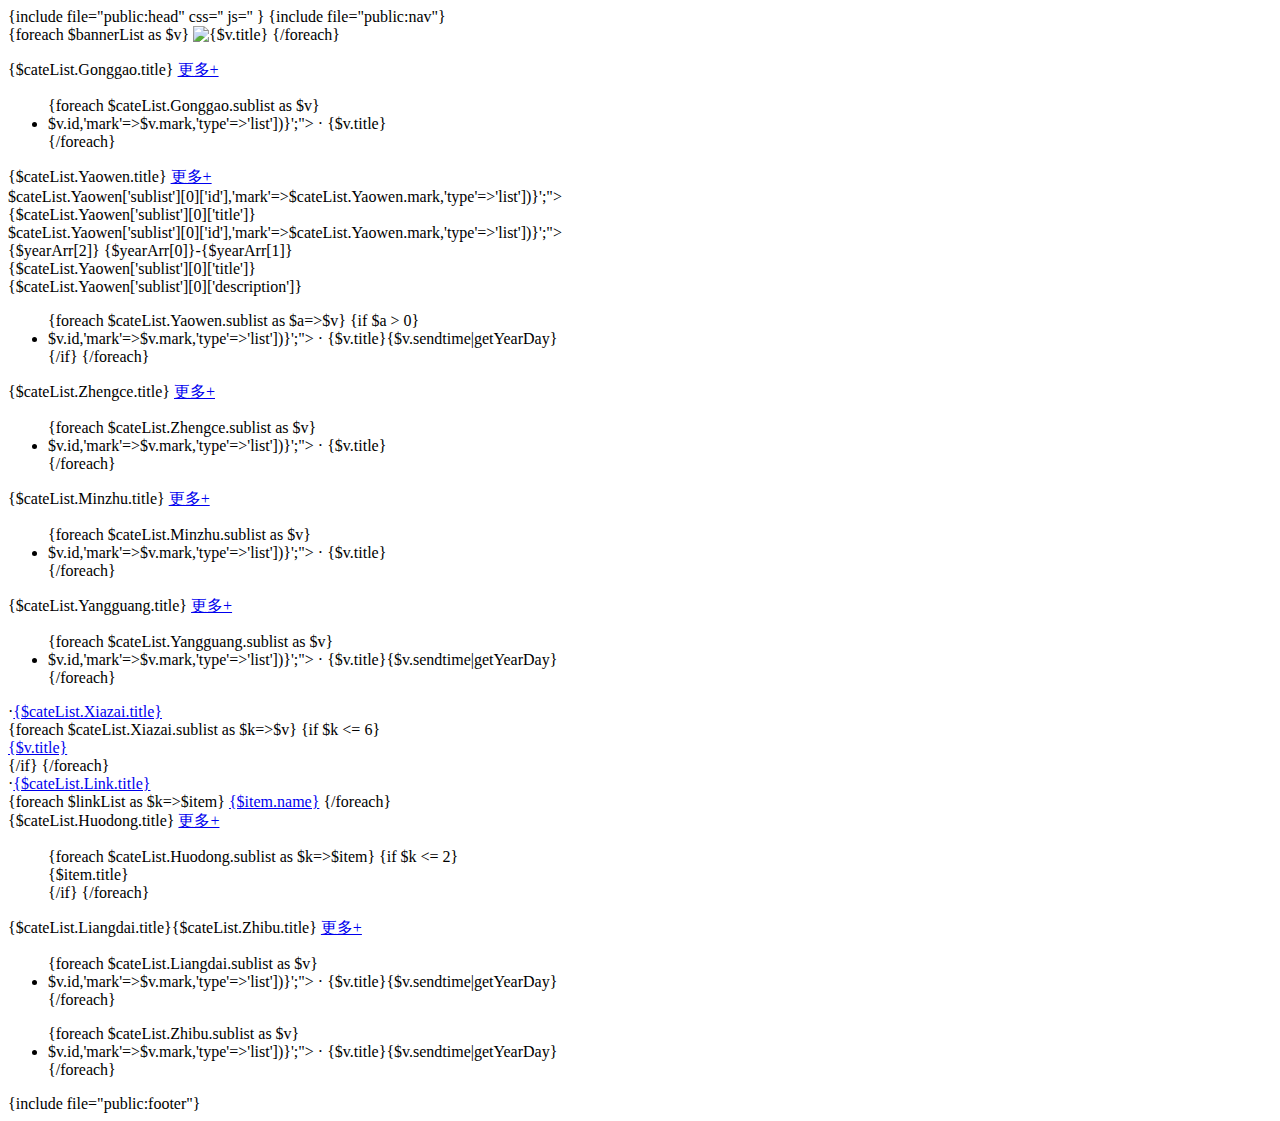
==== web/index/view/index/index.html @ cd39a4c3 "第一次修改" ====
{include file="public:head"
css='<link href="__StaticStyle__/css/index.css" rel="stylesheet"><link href="__StaticStyle__/css/swiper.css" rel="stylesheet">'
js='<script type="text/javascript" src="__StaticStyle__/js/jquery-3.2.1.min.js"></script><script type="text/javascript" src="__StaticStyle__/js/swiper.js"></script>'
}
<body>
{include file="public:nav"}
<div class="main-swiper common-width">
    <div class="swiper-container">
        <div class="swiper-wrapper">
            {foreach $bannerList as $v}
            <a class="swiper-slide"><img src="__ImagePath__{$v.url}" alt="{$v.title}" /></a>
            {/foreach}
        </div>
        <ul class="slidershow-nav">
        </ul>
    </div>
</div>
<div class="main-content common-width">
    <!--fir-->
    <div class="content-wrap content-item fir">
        <div class="content-head">
            <span class="head-title">{$cateList.Gonggao.title}</span>
            <a class="head-more" href="{:url('index/articlelist',['mark'=>$cateList.Gonggao.mark,'type'=>'list'])}">更多+</a>
        </div>
        <ul class="content-area">
            {foreach $cateList.Gonggao.sublist as $v}
            <li class="content-list" onclick="javascript:window.location.href='{:url("index/articledetail",['id'=>$v.id,'mark'=>$v.mark,'type'=>'list'])}';"> · {$v.title}</li>
            {/foreach}
        </ul>
    </div>

    <!--sec-->
    <div class="content-wrap content-item fir no-padding content-long">
        <div class="content-head">
            <span class="head-title">{$cateList.Yaowen.title}</span>
            <a class="head-more" href="{:url('index/articlelist',['mark'=>$cateList.Yaowen.mark,'type'=>'list'])}" style="overflow: hidden">更多+</a>
        </div>
        <div class="long-left">
            <div class="long-left-area"  onclick="javascript:window.location.href='{:url("index/articledetail",['id'=>$cateList.Yaowen['sublist'][0]['id'],'mark'=>$cateList.Yaowen.mark,'type'=>'list'])}';">
                <div class="news-img" style="background:url(__ImagePath__{$cateList.Yaowen['sublist'][0]['img']}) no-repeat center;background-size:320px 190px;"></div>
                <div class="limit-text news-title">
                    {$cateList.Yaowen['sublist'][0]['title']}
                </div>
            </div>
        </div>

        <div class="long-right">
            <div class="news-hot" onclick="javascript:window.location.href='{:url("index/articledetail",['id'=>$cateList.Yaowen['sublist'][0]['id'],'mark'=>$cateList.Yaowen.mark,'type'=>'list'])}';">
                <div class="hot-left">
                    <?php
                            $timeArr = explode(' ',$cateList['Yaowen']['sublist'][0]['sendtime']);
                            $yearArr = explode('-',$timeArr[0]);
                            ?>
                    <span class="hot-day">{$yearArr[2]}</span>
                    <span class="hot-month">{$yearArr[0]}-{$yearArr[1]}</span>
                </div>
                <div class="hot-right">
                    <div class="hot-title">
                        {$cateList.Yaowen['sublist'][0]['title']}
                    </div>
                    <div class="hot-content limit-text">
                        {$cateList.Yaowen['sublist'][0]['description']}
                    </div>
                </div>
            </div>
            <ul class="content-area">
                {foreach $cateList.Yaowen.sublist as $a=>$v}
                {if $a > 0}
                <li class="content-list" onclick="javascript:window.location.href='{:url("index/articledetail",['id'=>$v.id,'mark'=>$v.mark,'type'=>'list'])}';"> · {$v.title}<span>{$v.sendtime|getYearDay}</span></li>
                {/if}
                {/foreach}
            </ul>
        </div>
    </div>
    <!--thr-->
    <div class="content-wrap content-item fir">
        <div class="content-head">
            <span class="head-title">{$cateList.Zhengce.title}</span>
            <a class="head-more" href="{:url('index/articlelist',['mark'=>$cateList.Zhengce.mark,'type'=>'list'])}">更多+</a>
        </div>
        <ul class="content-area">
            {foreach $cateList.Zhengce.sublist as $v}
            <li class="content-list" onclick="javascript:window.location.href='{:url("index/articledetail",['id'=>$v.id,'mark'=>$v.mark,'type'=>'list'])}';"> · {$v.title}</li>
            {/foreach}
        </ul>
    </div>

    <!--four-->
    <div class="content-wrap content-item fir">
        <div class="content-head">
            <span class="head-title">{$cateList.Minzhu.title}</span>
            <a class="head-more" href="{:url('index/articlelist',['mark'=>$cateList.Minzhu.mark,'type'=>'list'])}">更多+</a>
        </div>
        <ul class="content-area">
            {foreach $cateList.Minzhu.sublist as $v}
            <li class="content-list" onclick="javascript:window.location.href='{:url("index/articledetail",['id'=>$v.id,'mark'=>$v.mark,'type'=>'list'])}';"> · {$v.title}</li>
            {/foreach}
        </ul>
    </div>

    <!--five-->
    <div class="content-wrap content-item fir no-padding">
        <div class="content-head">
            <span class="head-title">{$cateList.Yangguang.title}</span>
            <a class="head-more" href="{:url('index/articlelist',['mark'=>$cateList.Yangguang.mark,'type'=>'list'])}">更多+</a>
        </div>
        <ul class="content-area">
            {foreach $cateList.Yangguang.sublist as $v}
            <li class="content-list" onclick="javascript:window.location.href='{:url("index/articledetail",['id'=>$v.id,'mark'=>$v.mark,'type'=>'list'])}';"> · {$v.title}<span>{$v.sendtime|getYearDay}</span> </li>
            {/foreach}
        </ul>
    </div>

    <!--six-->
    <div class="content-wrap content-item fir">
        <div class="special-area">
            <div class="special-title"><span class="special-dot">·</span><a class="special-text" href="{:url('index/articlelist',['mark'=>$cateList.Xiazai.mark,'type'=>'list'])}">{$cateList.Xiazai.title}</a></div>
            <div class="special-list">
                {foreach $cateList.Xiazai.sublist as $k=>$v}
                {if $k <= 6}
                <div class="limit-text">
                <a class="xiazai-list" href="{:url('index/downfile',['id'=>$v.id])">{$v.title}</a>
                </div>
                {/if}
                {/foreach}
            </div>
            <div class="special-title"><span class="special-dot">·</span><a class="special-text" href="{:url('index/articlelist',['mark'=>$cateList.Link.mark,'type'=>'list'])}">{$cateList.Link.title}</a></div>
            <div class="special-list">
                {foreach $linkList as $k=>$item}
                <a class="special-item special-{$k+1}" href="{:url('index/articlelist',['mark'=>$item.mark,'cate_id'=>$item.id,'type'=>'list'])}">{$item.name}</a>
                {/foreach}
            </div>
        </div>
    </div>

    <!--sev-->
    <div class="content-wrap content-item fir">
        <div class="content-head">
            <span class="head-title">{$cateList.Huodong.title}</span>
            <a class="head-more" href="{:url('index/articlelist',['mark'=>$cateList.Huodong.mark,'type'=>'list'])}">更多+</a>
        </div>
        <ul class="content-area">
            {foreach $cateList.Huodong.sublist as $k=>$item}
            {if $k <= 2}
            <a class="huo-list">
                <div class="huo-img" style="background:url(__ImagePath__{$item.img}) no-repeat center"></div>
                <div class="huo-title">{$item.title}</div>
            </a>
            {/if}
            {/foreach}
        </ul>
    </div>

    <!--eig-->
    <div class="content-wrap content-item fir no-padding">
        <div class="content-head">
            <span class="head-title-item active" data-dom="liangdai">{$cateList.Liangdai.title}</span><span class="head-title-item" data-dom="zhibu">{$cateList.Zhibu.title}</span>
            <a class="head-more" href="{:url('index/articlelist',['mark'=>$cateList.Zhibu.mark,'type'=>'list'])}">更多+</a>
        </div>
        <ul class="content-area content-area-last liangdai">
            {foreach $cateList.Liangdai.sublist as $v}
            <li class="content-list" onclick="javascript:window.location.href='{:url("index/articledetail",['id'=>$v.id,'mark'=>$v.mark,'type'=>'list'])}';"> · {$v.title}<span>{$v.sendtime|getYearDay}</span> </li>
            {/foreach}
        </ul>
        <ul class="content-area content-area-last zhibu hidden">
            {foreach $cateList.Zhibu.sublist as $v}
            <li class="content-list" onclick="javascript:window.location.href='{:url("index/articledetail",['id'=>$v.id,'mark'=>$v.mark,'type'=>'list'])}';"> · {$v.title}<span>{$v.sendtime|getYearDay}</span> </li>
            {/foreach}
        </ul>

    </div>




</div>
{include file="public:footer"}
</body>
<script>
var mySwiper = new Swiper(".swiper-container", {
    loop: true,
    autoplay: 3000,
    pagination: "ul.slidershow-nav",
    paginationElement: "li",
    currentClass: "current",
});
$(function(){
    $(".head-title-item").click(function(){
        if($(this).hasClass("active")) return false;
        var domC = $(this).attr("data-dom");
        $(".head-title-item.active").removeClass("active");
        $(this).addClass("active");
        $(".content-area-last").addClass("hidden");
        $("."+domC).removeClass("hidden");

    })
})
</script>
</html>
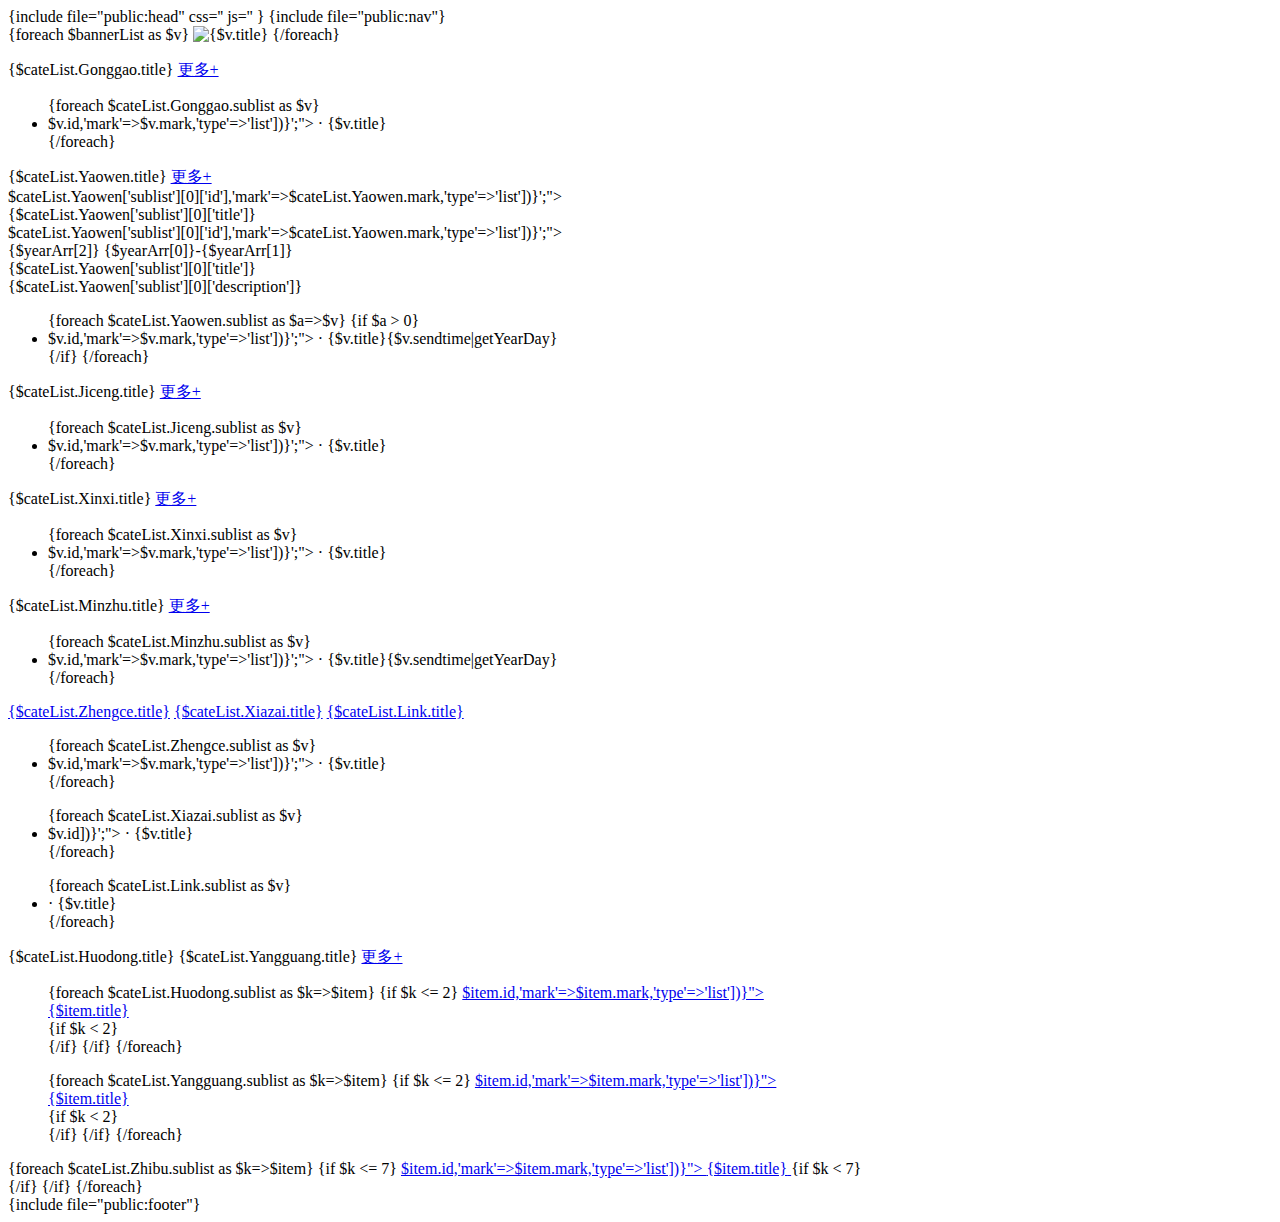
==== commit 52d9e0e7: "'提交'" ====
--- a/web/index/view/index/index.html
+++ b/web/index/view/index/index.html
@@ -75,11 +75,11 @@
     <!--thr-->
     <div class="content-wrap content-item fir">
         <div class="content-head">
-            <span class="head-title">{$cateList.Zhengce.title}</span>
-            <a class="head-more" href="{:url('index/articlelist',['mark'=>$cateList.Zhengce.mark,'type'=>'list'])}">更多+</a>
-        </div>
-        <ul class="content-area">
-            {foreach $cateList.Zhengce.sublist as $v}
+            <span class="head-title">{$cateList.Jiceng.title}</span>
+            <a class="head-more" href="{:url('index/articlelist',['mark'=>$cateList.Jiceng.mark,'type'=>'list'])}">更多+</a>
+        </div>
+        <ul class="content-area">
+            {foreach $cateList.Jiceng.sublist as $v}
             <li class="content-list" onclick="javascript:window.location.href='{:url("index/articledetail",['id'=>$v.id,'mark'=>$v.mark,'type'=>'list'])}';"> · {$v.title}</li>
             {/foreach}
         </ul>
@@ -88,31 +88,98 @@
     <!--four-->
     <div class="content-wrap content-item fir">
         <div class="content-head">
+            <span class="head-title">{$cateList.Xinxi.title}</span>
+            <a class="head-more" href="{:url('index/articlelist',['mark'=>$cateList.Xinxi.mark,'type'=>'list'])}">更多+</a>
+        </div>
+        <ul class="content-area">
+            {foreach $cateList.Xinxi.sublist as $v}
+            <li class="content-list" onclick="javascript:window.location.href='{:url("index/articledetail",['id'=>$v.id,'mark'=>$v.mark,'type'=>'list'])}';"> · {$v.title}</li>
+            {/foreach}
+        </ul>
+    </div>
+
+    <!--five-->
+    <div class="content-wrap content-item fir no-padding">
+        <div class="content-head">
             <span class="head-title">{$cateList.Minzhu.title}</span>
             <a class="head-more" href="{:url('index/articlelist',['mark'=>$cateList.Minzhu.mark,'type'=>'list'])}">更多+</a>
         </div>
         <ul class="content-area">
             {foreach $cateList.Minzhu.sublist as $v}
-            <li class="content-list" onclick="javascript:window.location.href='{:url("index/articledetail",['id'=>$v.id,'mark'=>$v.mark,'type'=>'list'])}';"> · {$v.title}</li>
-            {/foreach}
-        </ul>
-    </div>
-
-    <!--five-->
-    <div class="content-wrap content-item fir no-padding">
-        <div class="content-head">
-            <span class="head-title">{$cateList.Yangguang.title}</span>
-            <a class="head-more" href="{:url('index/articlelist',['mark'=>$cateList.Yangguang.mark,'type'=>'list'])}">更多+</a>
-        </div>
-        <ul class="content-area">
-            {foreach $cateList.Yangguang.sublist as $v}
             <li class="content-list" onclick="javascript:window.location.href='{:url("index/articledetail",['id'=>$v.id,'mark'=>$v.mark,'type'=>'list'])}';"> · {$v.title}<span>{$v.sendtime|getYearDay}</span> </li>
             {/foreach}
         </ul>
     </div>
 
     <!--six-->
-    <div class="content-wrap content-item fir">
+    <div class="content-wrap content-item content-wrap-last fir">
+        <div class="content-head no-bottom" style="margin-bottom:0px;">
+            <a class="head-title-item active" data-dom="liangdai"  href="{:url('index/articlelist',['mark'=>$cateList.Zhengce.mark,'type'=>'list'])}">{$cateList.Zhengce.title}</a>
+            <a class="head-title-item" data-dom="zhibu"  href="{:url('index/articlelist',['mark'=>$cateList.Xiazai.mark,'type'=>'list'])}">{$cateList.Xiazai.title}</a>
+            <a class="head-title-item" data-dom="link"  href="{:url('index/articlelist',['mark'=>$cateList.Link.mark,'type'=>'list'])}">{$cateList.Link.title}</a>
+        </div>
+        <ul class="content-area content-area-last liangdai">
+            {foreach $cateList.Zhengce.sublist as $v}
+            <li class="content-list" onclick="javascript:window.location.href='{:url("index/articledetail",['id'=>$v.id,'mark'=>$v.mark,'type'=>'list'])}';"> · {$v.title} </li>
+            {/foreach}
+        </ul>
+        <ul class="content-area content-area-last zhibu hidden">
+            {foreach $cateList.Xiazai.sublist as $v}
+            <li class="content-list" onclick="javascript:window.location.href='{:url("index/downfile",['id'=>$v.id])}';"> · {$v.title}</li>
+            {/foreach}
+        </ul>
+        <ul class="content-area content-area-last link hidden">
+            {foreach $cateList.Link.sublist as $v}
+            <li class="content-list" onclick="javascript:window.location.href='{$v.linkurl}';"> · {$v.title}</li>
+            {/foreach}
+        </ul>
+
+    </div>
+    <!--sev-->
+    <div class="content-wrap content-item content-wrap-last fir" style="width:70%;">
+        <div class="content-head" >
+            <span class="head-title-last active" data-url="{:url('index/articlelist',['mark'=>$cateList.Huodong.mark,'type'=>'list'])}" data-dom="huodong">{$cateList.Huodong.title}</span>
+            <span class="head-title-last" data-url="{:url('index/articlelist',['mark'=>$cateList.Yangguang.mark,'type'=>'list'])}" data-dom="yangguang">{$cateList.Yangguang.title}</span>
+            <a class="head-more head-more-last" href="{:url('index/articlelist',['mark'=>$cateList.Huodong.mark,'type'=>'list'])}">更多+</a>
+        </div>
+        <ul class="content-area content-area-sec huodong">
+            {foreach $cateList.Huodong.sublist as $k=>$item}
+            {if $k <= 2}
+            <a class="huo-list"  href="{:url("index/articledetail",['id'=>$item.id,'mark'=>$item.mark,'type'=>'list'])}">
+                <div class="huo-img" style="background:url(__ImagePath__{$item.img}) no-repeat center"></div>
+                <div class="huo-title">{$item.title}</div>
+            </a>
+            {if $k < 2}<div class="skip-white"></div>{/if}
+            {/if}
+            {/foreach}
+        </ul>
+        <ul class="content-area content-area-sec yangguang hidden">
+            {foreach $cateList.Yangguang.sublist as $k=>$item}
+            {if $k <= 2}
+            <a class="huo-list"  href="{:url("index/articledetail",['id'=>$item.id,'mark'=>$item.mark,'type'=>'list'])}">
+                <div class="huo-img" style="background:url(__ImagePath__{$item.img}) no-repeat center"></div>
+                <div class="huo-title">{$item.title}</div>
+            </a>
+            {if $k < 2}<div class="skip-white"></div>{/if}
+            {/if}
+            {/foreach}
+        </ul>
+    </div>
+
+    <div class="content-show">
+        {foreach $cateList.Zhibu.sublist as $k=>$item}
+        {if $k <= 7}
+        <a class="show-list" href="{:url("index/articledetail",['id'=>$item.id,'mark'=>$item.mark,'type'=>'list'])}">
+            <span class="show-img" style="background:url(__ImagePath__{$item.img}) no-repeat center;    background-size: 40px;"></span>
+            <span class="show-title">{$item.title}</span>
+        </a>
+        {if $k < 7}<div class="skip-white-show"></div>{/if}
+        {/if}
+        {/foreach}
+    </div>
+
+    <!--six-->
+    <div class="content-wrap content-item fir" style="display:none;">
         <div class="special-area">
             <div class="special-title"><span class="special-dot">·</span><a class="special-text" href="{:url('index/articlelist',['mark'=>$cateList.Xiazai.mark,'type'=>'list'])}">{$cateList.Xiazai.title}</a></div>
             <div class="special-list">
@@ -133,42 +200,7 @@
         </div>
     </div>
 
-    <!--sev-->
-    <div class="content-wrap content-item fir">
-        <div class="content-head">
-            <span class="head-title">{$cateList.Huodong.title}</span>
-            <a class="head-more" href="{:url('index/articlelist',['mark'=>$cateList.Huodong.mark,'type'=>'list'])}">更多+</a>
-        </div>
-        <ul class="content-area">
-            {foreach $cateList.Huodong.sublist as $k=>$item}
-            {if $k <= 2}
-            <a class="huo-list">
-                <div class="huo-img" style="background:url(__ImagePath__{$item.img}) no-repeat center"></div>
-                <div class="huo-title">{$item.title}</div>
-            </a>
-            {/if}
-            {/foreach}
-        </ul>
-    </div>
-
-    <!--eig-->
-    <div class="content-wrap content-item fir no-padding">
-        <div class="content-head">
-            <span class="head-title-item active" data-dom="liangdai">{$cateList.Liangdai.title}</span><span class="head-title-item" data-dom="zhibu">{$cateList.Zhibu.title}</span>
-            <a class="head-more" href="{:url('index/articlelist',['mark'=>$cateList.Zhibu.mark,'type'=>'list'])}">更多+</a>
-        </div>
-        <ul class="content-area content-area-last liangdai">
-            {foreach $cateList.Liangdai.sublist as $v}
-            <li class="content-list" onclick="javascript:window.location.href='{:url("index/articledetail",['id'=>$v.id,'mark'=>$v.mark,'type'=>'list'])}';"> · {$v.title}<span>{$v.sendtime|getYearDay}</span> </li>
-            {/foreach}
-        </ul>
-        <ul class="content-area content-area-last zhibu hidden">
-            {foreach $cateList.Zhibu.sublist as $v}
-            <li class="content-list" onclick="javascript:window.location.href='{:url("index/articledetail",['id'=>$v.id,'mark'=>$v.mark,'type'=>'list'])}';"> · {$v.title}<span>{$v.sendtime|getYearDay}</span> </li>
-            {/foreach}
-        </ul>
-
-    </div>
+
 
 
 
@@ -185,7 +217,7 @@
     currentClass: "current",
 });
 $(function(){
-    $(".head-title-item").click(function(){
+    $(".head-title-item").hover(function(){
         if($(this).hasClass("active")) return false;
         var domC = $(this).attr("data-dom");
         $(".head-title-item.active").removeClass("active");
@@ -194,6 +226,16 @@
         $("."+domC).removeClass("hidden");
 
     })
+
+    $(".head-title-last").click(function(){
+        if($(this).hasClass("active")) return false;
+        var domC = $(this).attr("data-dom");
+        $(".head-title-last.active").removeClass("active");
+        $(this).addClass("active");
+        $(".content-area-sec").addClass("hidden");
+        $("."+domC).removeClass("hidden");
+        $(".head-more-last").attr("href",$(this).attr("data-url"));
+    })
 })
 </script>
 </html>